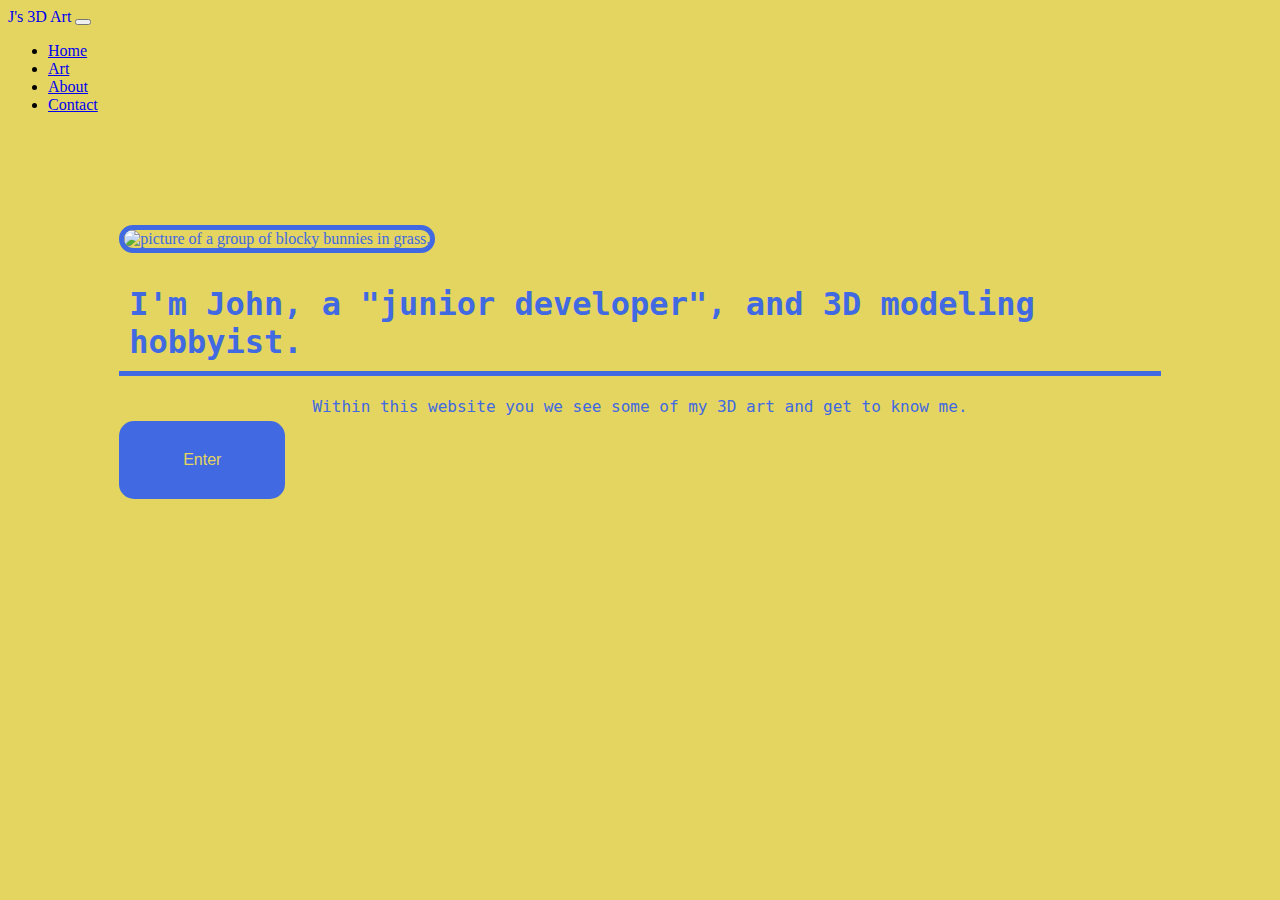
==== index.html @ c4d47084 "Add html and stylesheet" ====
<!DOCTYPE html>
<html lang="en">

<head>
    <meta charset="UTF-8" />
    <meta http-equiv="X-UA-Compatible" content="IE=edge" />
    <meta name="viewport" content="width=device-width, initial-scale=1.0" />
    <title>Home</title>
    <link rel="stylesheet" href="styles.css" />
    <link href="https://cdn.jsdelivr.net/npm/bootstrap@5.3.0-alpha3/dist/css/bootstrap.min.css" rel="stylesheet"
        integrity="sha384-KK94CHFLLe+nY2dmCWGMq91rCGa5gtU4mk92HdvYe+M/SXH301p5ILy+dN9+nJOZ" crossorigin="anonymous" />
</head>

<body class="bgColor">
    <nav class="navbar navbar-expand-lg fixed-top bg-body-tertiary" data-bs-theme="dark">
        <div class="container-fluid">
            <a class="navbar-brand" href="index.html" style="text-decoration: none">J's 3D Art</a>
            <button class="navbar-toggler" type="button" data-bs-toggle="collapse" data-bs-target="#navbarText"
                aria-controls="navbarText" aria-expanded="false" aria-label="Toggle navigation">
                <span class="navbar-toggler-icon"></span>
            </button>
            <div class="collapse navbar-collapse" id="navbarText">
                <ul class="navbar-nav me-auto mb-2 mb-lg-0">
                    <li class="nav-item">
                        <a class="nav-link " aria-current="page" href="index.html">Home</a>
                    </li>
                    <li class="nav-item">
                        <a class="nav-link" href="myArt.html">Art</a>
                    </li>
                    <li class="nav-item">
                        <a class="nav-link" href="aboutMe.html">About</a>
                    </li>
                    <li class="nav-item">
                        <a class="nav-link" href="contactMe.html">Contact</a>
                    </li>
                </ul>
            </div>
        </div>
    </nav>

    <div class="container-sm">
        <div class="row">
            <div class="col">
                <img id="hp-img"
                    src="https://media.discordapp.net/attachments/387676502881206283/833670084546265138/MoogleWaiting.png?width=781&height=781"
                    alt="picture of a group of blocky bunnies in grass.">
            </div>
            <div class="col">
                <h1 id="hp-break">I'm John, a "junior developer", and 3D modeling hobbyist.</h1>
                <p id="hp-p">Within this website you we see some of my 3D art and get to know me.
                </p>
                <a href="myArt.html"><button class="button" type="button">Enter</button></a>
            </div>
        </div>

    </div>

    <script src="https://cdn.jsdelivr.net/npm/bootstrap@5.3.0-alpha3/dist/js/bootstrap.bundle.min.js"
        integrity="sha384-ENjdO4Dr2bkBIFxQpeoTz1HIcje39Wm4jDKdf19U8gI4ddQ3GYNS7NTKfAdVQSZe"
        crossorigin="anonymous"></script>
</body>

</html>
---- styles.css ----
:root {
    background: #e4d560;
}

h1 {
    font-family: monospace, serif;
}

#hp-p {
    margin: 5px;
    font-family: monospace, serif;
    text-align: center;
}


a:hover {
    text-decoration: underline;
}

img {
    width: 600px;
    height: 600px;
    object-fit: cover;
    border-radius: 25px;
}

.button {
    background-color: royalblue; 
    border: none;
    border-radius: 15px;
    color: #e4d560;
    padding: 30px 64px;
    text-align: center;
    text-decoration: none;
    display: inline-block;
    font-size: 16px;
  }

.bgColor {
    background: #e4d560;
}

.container-sm {
    color: royalblue;
    padding: 5%;
    margin: 3em;
    display: flex;
    justify-content: center;
    gap: 10px;
}

#hp-img {
    border:  solid 5px;
}

#hp-break {
    border-bottom: solid 5px;
    padding: 10px;
}
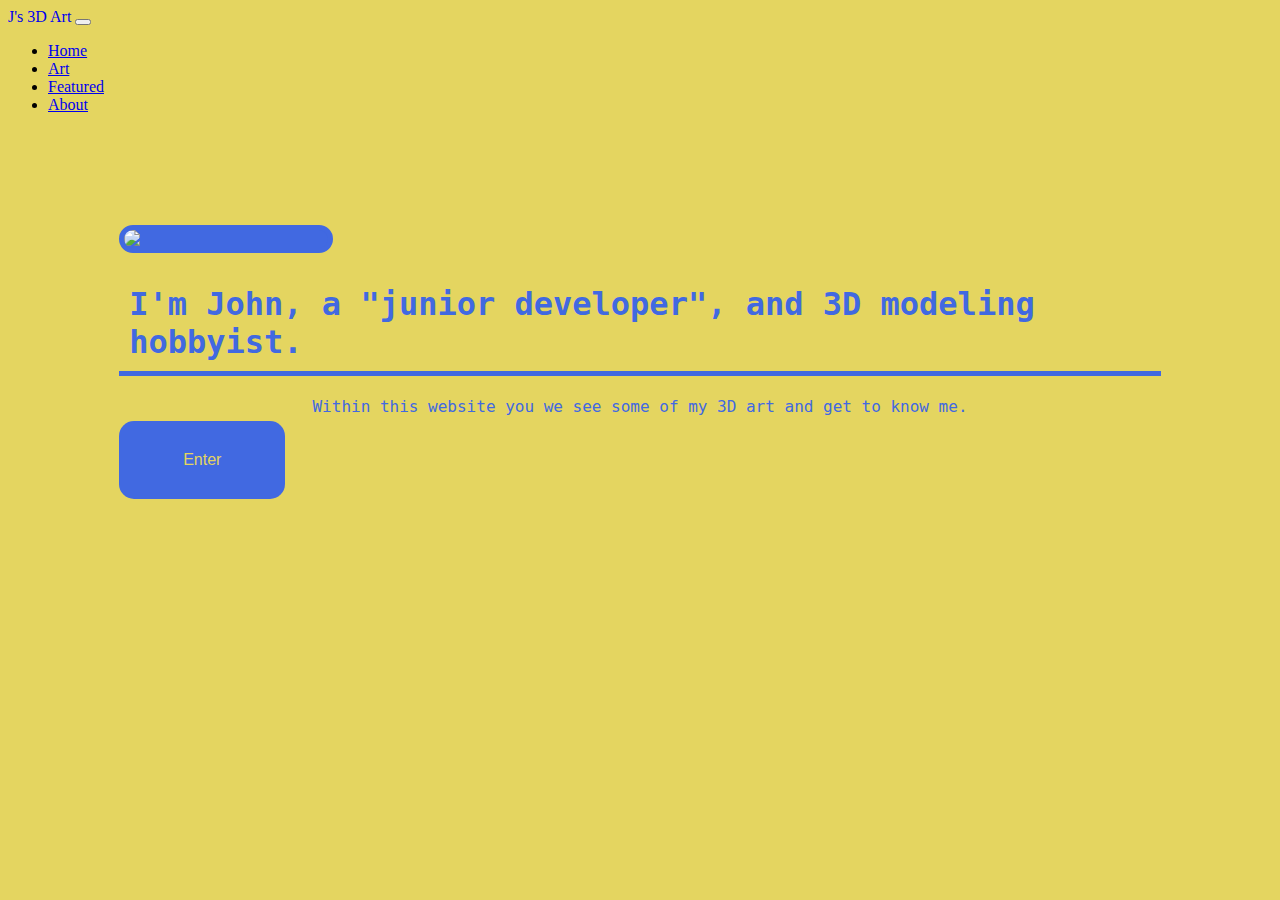
==== commit 714f4aec: "Edited home page" ====
--- a/index.html
+++ b/index.html
@@ -28,22 +28,22 @@
                         <a class="nav-link" href="myArt.html">Art</a>
                     </li>
                     <li class="nav-item">
-                        <a class="nav-link" href="aboutMe.html">About</a>
+                        <a class="nav-link" href="contactMe.html">Featured</a>
                     </li>
                     <li class="nav-item">
-                        <a class="nav-link" href="contactMe.html">Contact</a>
-                    </li>
+                        <a class="nav-link" href="aboutMe.html">About</a>
+                    </li>   
                 </ul>
             </div>
         </div>
     </nav>
 
-    <div class="container-sm">
+    <div class="container">
         <div class="row">
             <div class="col">
-                <img id="hp-img"
+                <img class="hp-img"
                     src="https://media.discordapp.net/attachments/387676502881206283/833670084546265138/MoogleWaiting.png?width=781&height=781"
-                    alt="picture of a group of blocky bunnies in grass.">
+                    alt="picture of a 3D stone gazebo.">
             </div>
             <div class="col">
                 <h1 id="hp-break">I'm John, a "junior developer", and 3D modeling hobbyist.</h1>
--- a/styles.css
+++ b/styles.css
@@ -2,16 +2,13 @@
     background: #e4d560;
 }
 
-h1 {
+h1, h5 {
     font-family: monospace, serif;
 }
 
-#hp-p {
-    margin: 5px;
+p {
     font-family: monospace, serif;
-    text-align: center;
 }
-
 
 a:hover {
     text-decoration: underline;
@@ -22,6 +19,7 @@
     height: 600px;
     object-fit: cover;
     border-radius: 25px;
+    background: royalblue;
 }
 
 .button {
@@ -36,8 +34,23 @@
     font-size: 16px;
   }
 
+#hp-p {
+    margin: 5px;
+    font-family: monospace, serif;
+    text-align: center;
+}
+
 .bgColor {
     background: #e4d560;
+}
+
+.container {
+    color: royalblue;
+    padding: 5%;
+    margin: 3em;
+    display: flex;
+    justify-content: center;
+    gap: 10px;
 }
 
 .container-sm {
@@ -49,7 +62,7 @@
     gap: 10px;
 }
 
-#hp-img {
+.hp-img {
     border:  solid 5px;
 }
 
